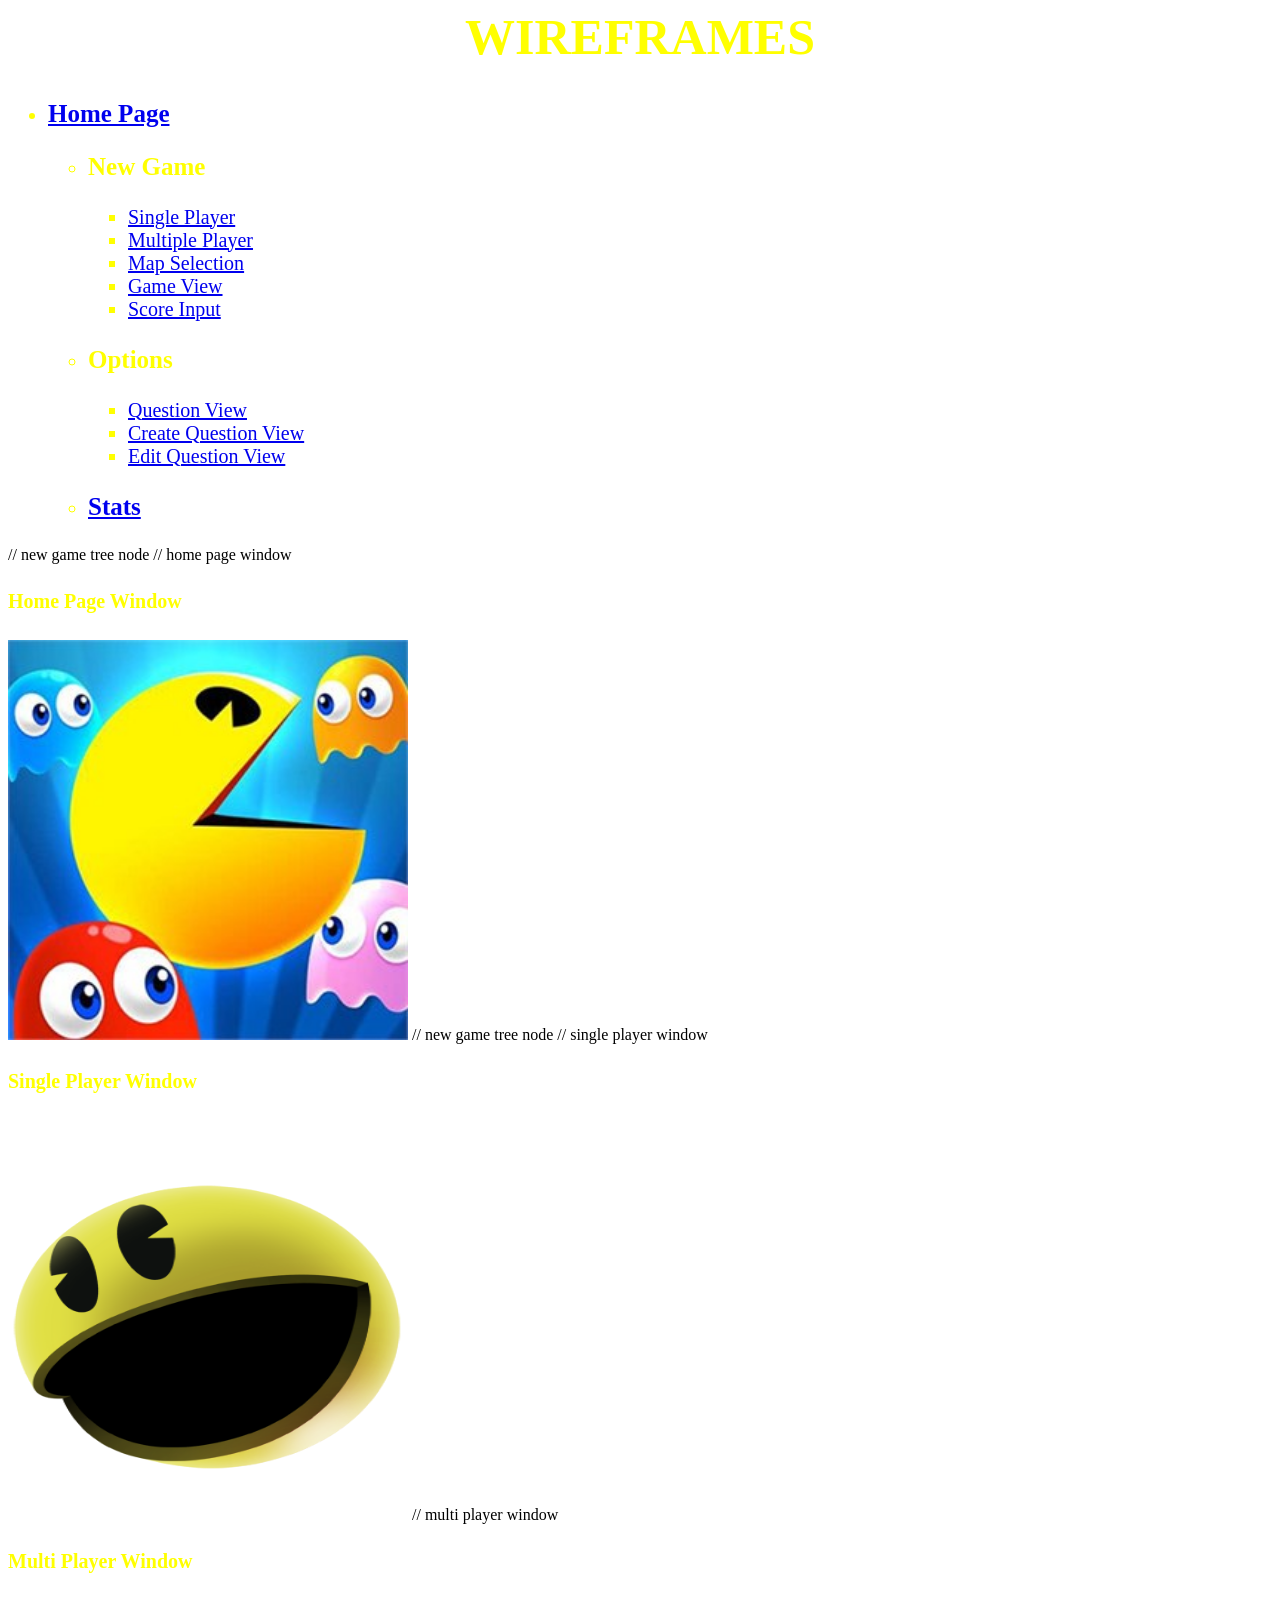
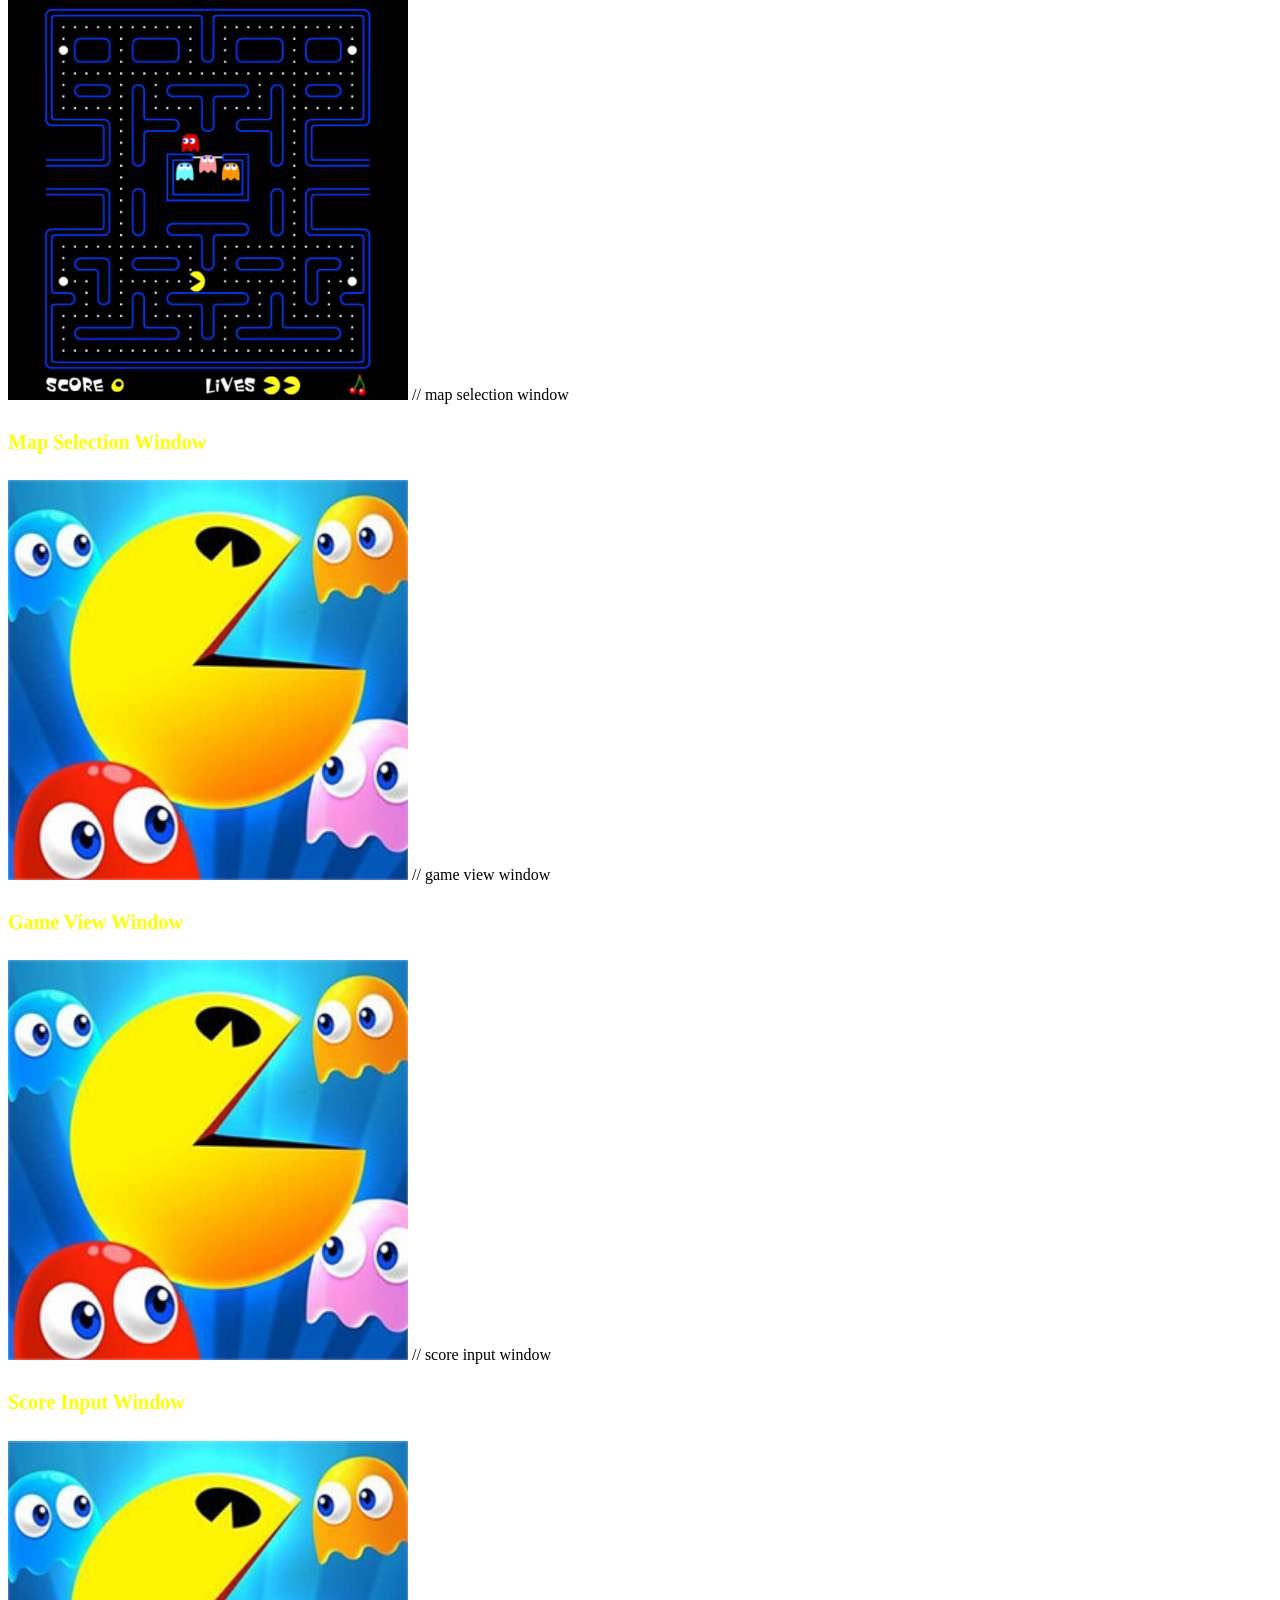
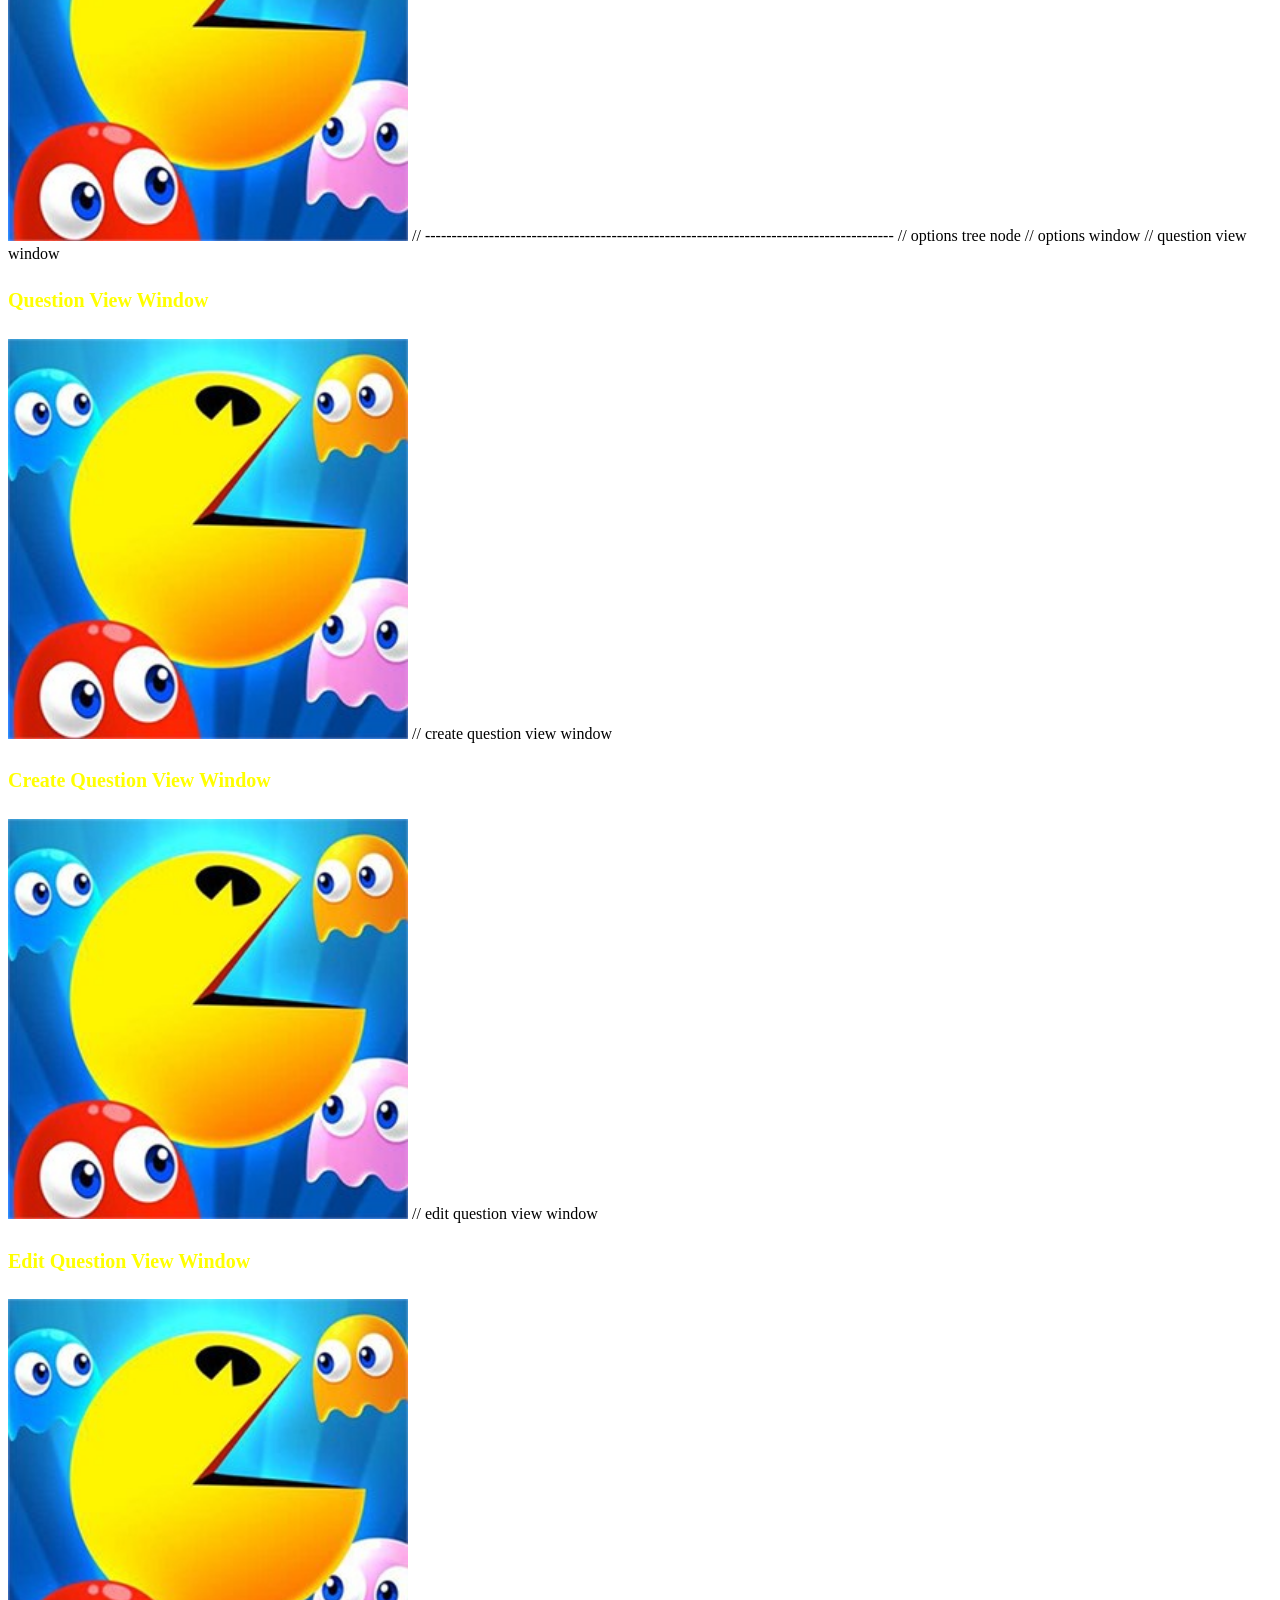
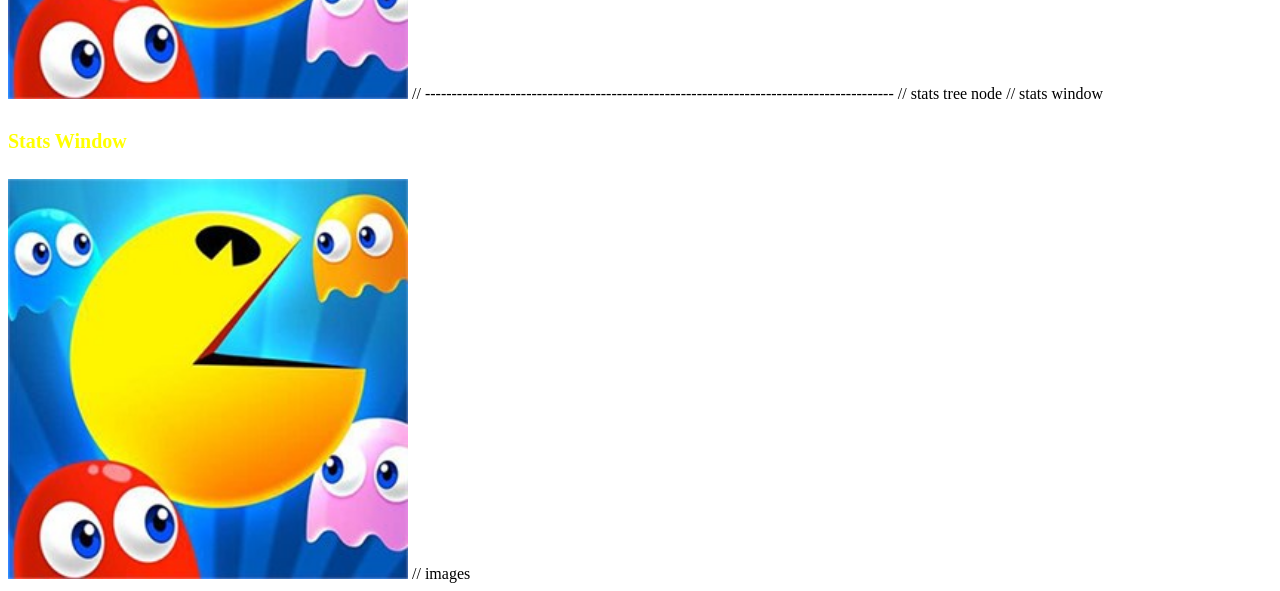
==== website/wireframes.html @ 030e6b24 "adjusted to html and css + added wireframes" ====
<html>
<body>
<style>

li, h4 {
  color: yellow;
  font-size: 20;
}

h3 {
  color: yellow;
  font-size: 25;
}

body {
  font-family: Impact;
}

h1 {
  color: yellow;
  font-size: 50px;
  text-align: center;
}

</style>
<h1>WIREFRAMES</h1>
<ul>
<li><h3><a href="#home_page_window">Home Page</a></h3>
  <ul>
    <li>
      <h3>New Game</h3>
      <ul>
        <li><a href="#single_player_window">Single Player</a></li>
        <li><a href="#multi_player_window">Multiple Player</a></li>
        <li><a href="#map_selection_window">Map Selection</a></li>
        <li><a href="#game_view_window">Game View</a></li>
        <li><a href="#score_input_window">Score Input</a></li>
      </ul>
    </li>
    <li>
      <h3>Options</h3>
      <ul>
        <li><a href="#q_view_window">Question View</a></li>
        <li><a href="#q_create_view_window">Create Question View</a></li>
        <li><a href="#q_edit_view_window">Edit Question View</a></li>
      </ul>
    </li>
    <li>
      <h3><a href="#stats_window">Stats</a></h3>
    </li>
  </ul>
</li>
</ul>

// new game tree node

// home page window
<h4><a id="home_page_window"></a>Home Page Window</h4>
<img src="./wireframes_images/home_page_window.jpg" width="400" height="400">


// new game tree node

// single player window
<h4><a id="single_player_window"></a>Single Player Window</h4>
<img src="./wireframes_images/single_player_window.png" width="400" height="400">

// multi player window
<h4><a id="multi_player_window"></a>Multi Player Window</h4>
<img src="./wireframes_images/multi_player_window.jpg" width="400" height="400">

// map selection window
<h4><a id="map_selection_window"></a>Map Selection Window</h4>
<img src="./wireframes_images/map_selection_window.jpg" width="400" height="400">

// game view window
<h4><a id="game_view_window"></a>Game View Window</h4>
<img src="./wireframes_images/game_view_window.jpg" width="400" height="400">

// score input window
<h4><a id="score_input_window"></a>Score Input Window</h4>
<img src="./wireframes_images/score_input_window.jpg" width="400" height="400">

// ----------------------------------------------------------------------------------------
// options tree node

// options window
<!-- <h4><a id="options_window"></a>Options Window</h4>
<img src="./wireframes_images/options_window.png" width="400" height="400"> -->

// question view window
<h4><a id="q_view_window"></a>Question View Window</h4>
<img src="./wireframes_images/q_view_window.jpg" width="400" height="400">

// create question view window
<h4><a id="q_create_view_window"></a>Create Question View Window</h4>
<img src="./wireframes_images/q_create_view_window.jpg" width="400" height="400">

// edit question view window
<h4><a id="q_edit_view_window"></a>Edit Question View Window</h4>
<img src="./wireframes_images/q_edit_view_window.jpg" width="400" height="400">


// ----------------------------------------------------------------------------------------
// stats tree node

// stats window
<h4><a id="stats_window"></a>Stats Window</h4>
<img src="./wireframes_images/stats_window.jpg" width="400" height="400">


// images


</body>
</html>
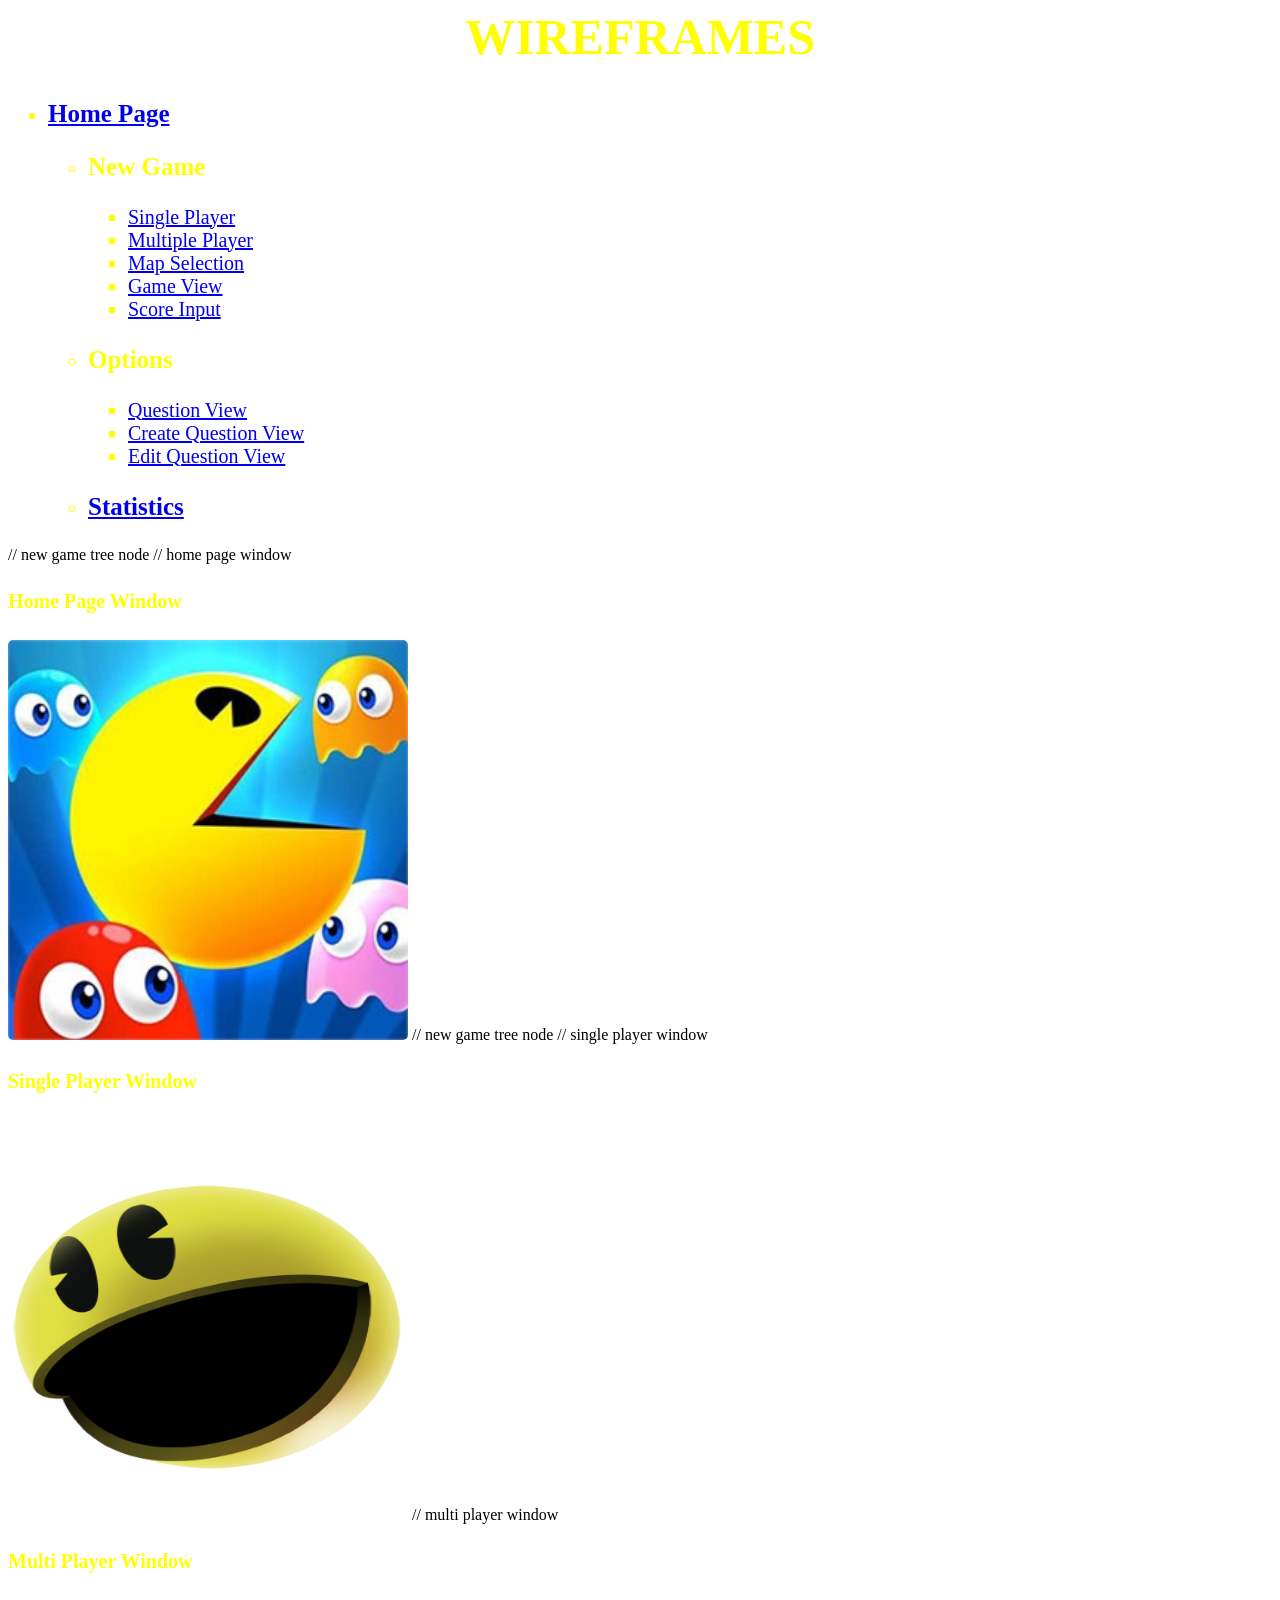
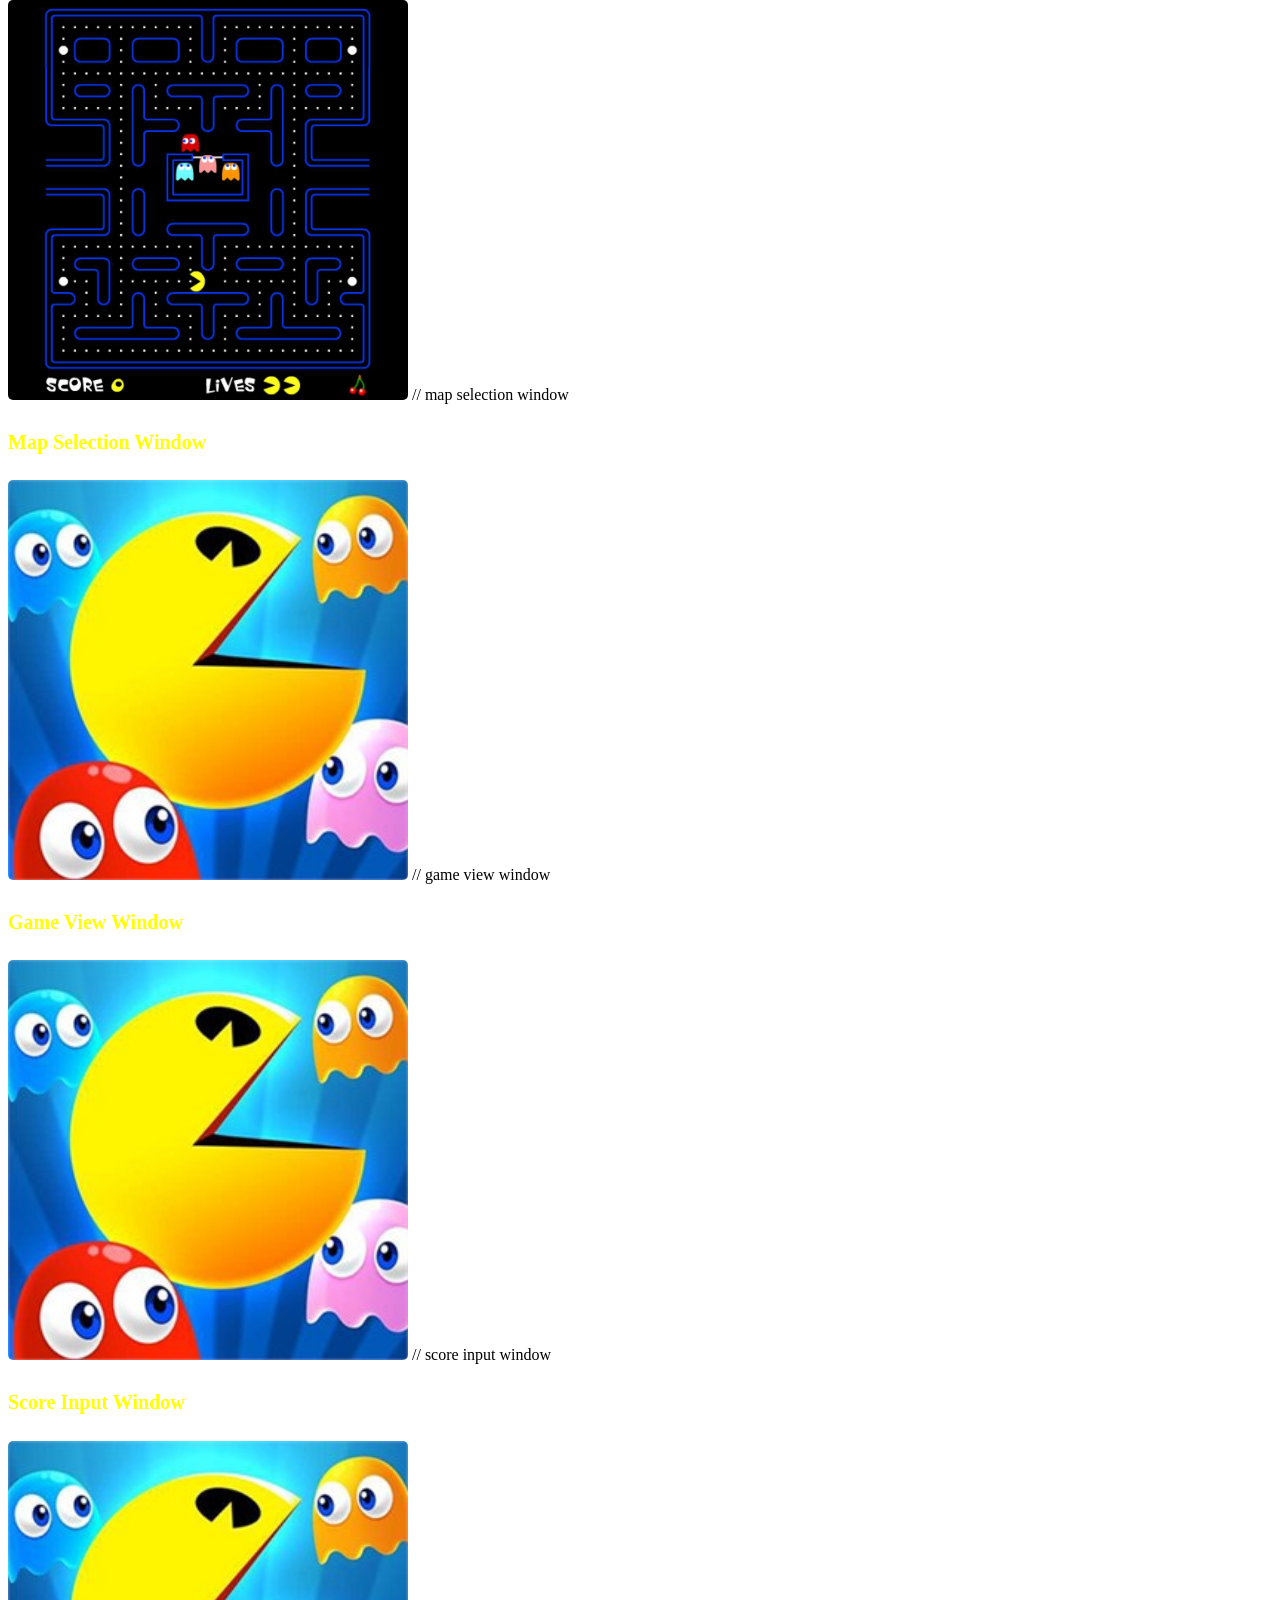
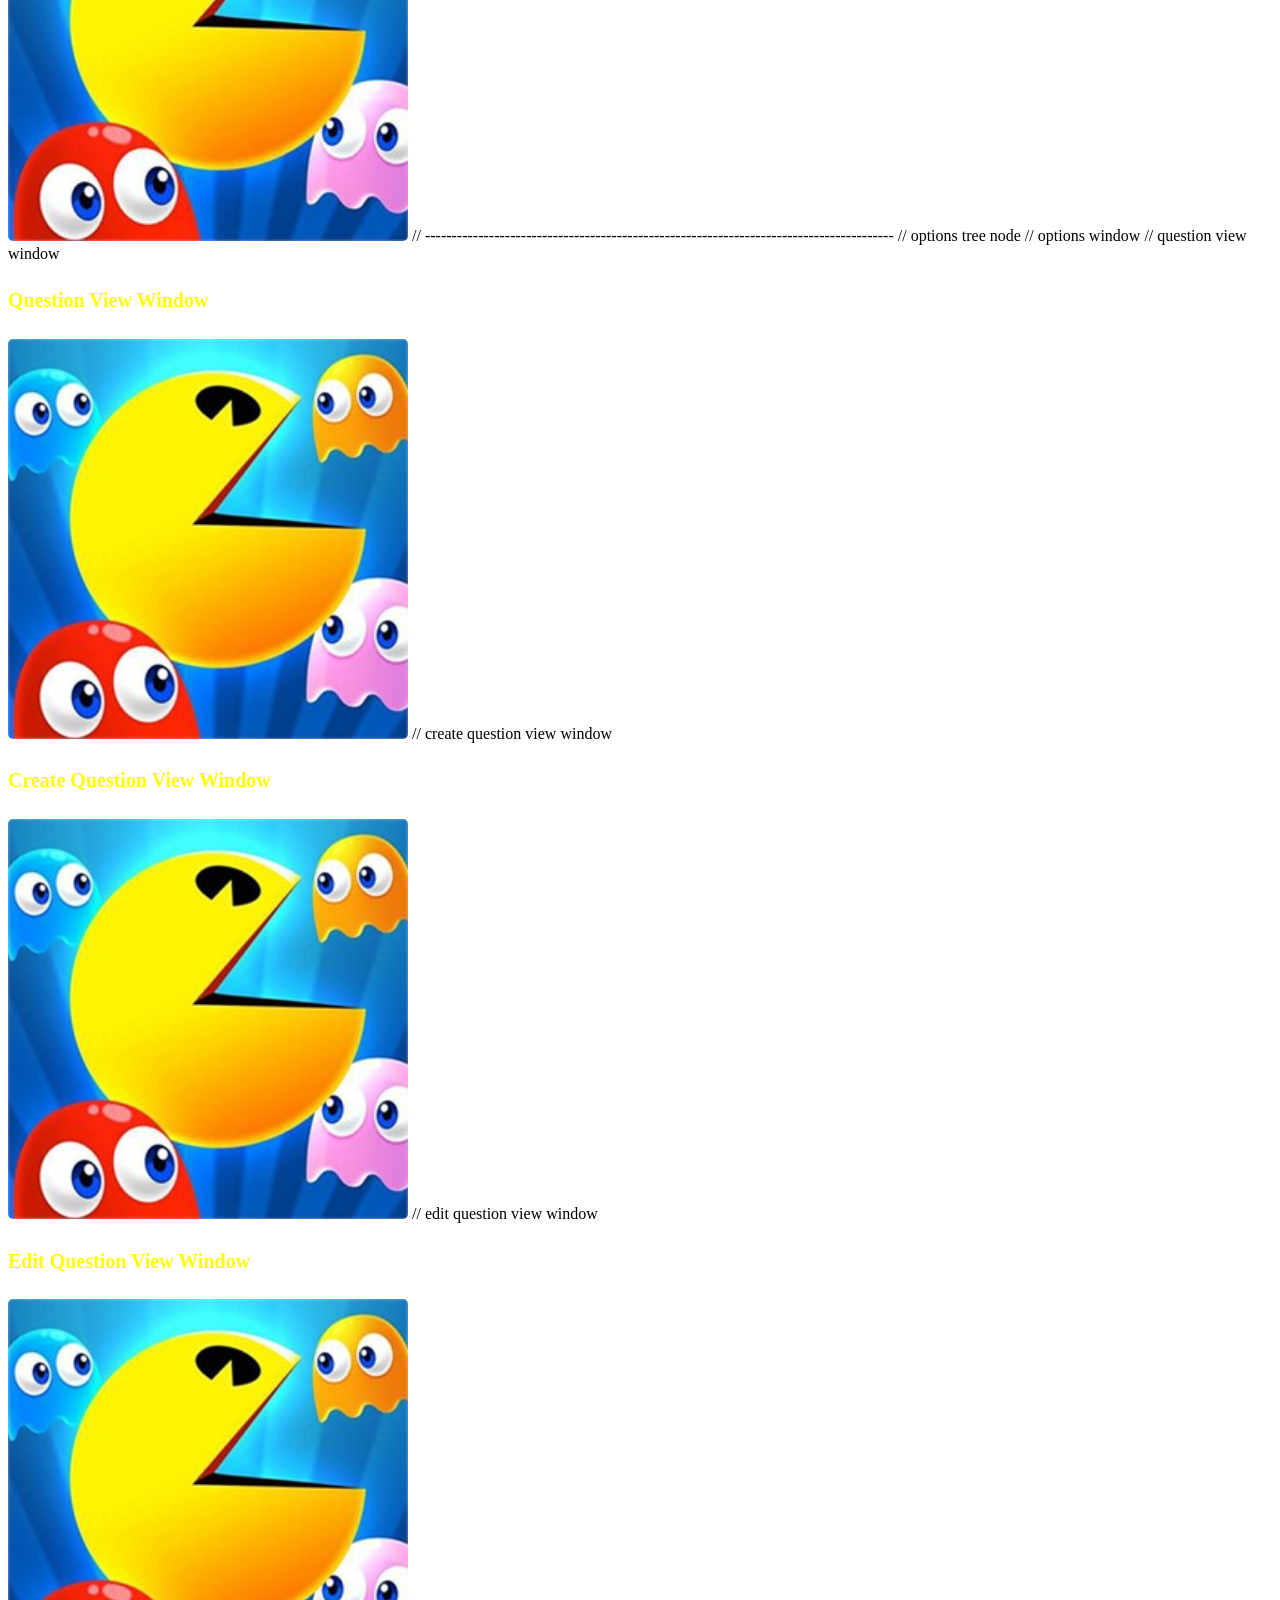
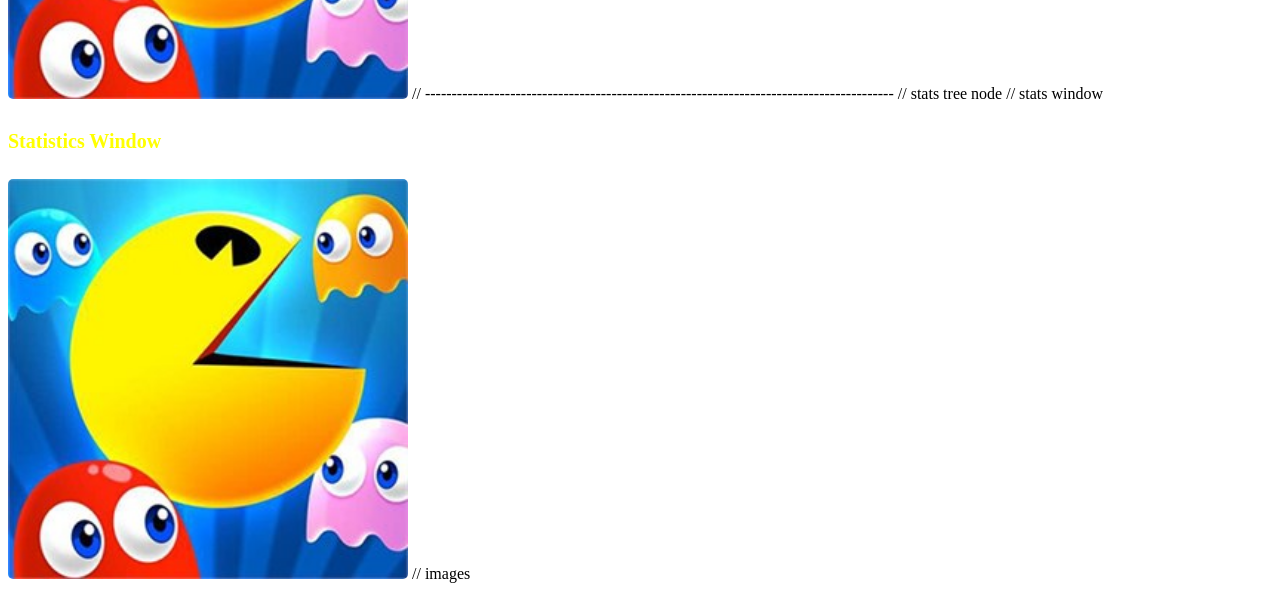
==== commit 015fd9b6: "adjusted field" ====
--- a/website/wireframes.html
+++ b/website/wireframes.html
@@ -20,6 +20,9 @@
   color: yellow;
   font-size: 50px;
   text-align: center;
+}
+img {
+  border-radius: 5px;
 }
 
 </style>
@@ -46,7 +49,7 @@
       </ul>
     </li>
     <li>
-      <h3><a href="#stats_window">Stats</a></h3>
+      <h3><a href="#stats_window">Statistics</a></h3>
     </li>
   </ul>
 </li>
@@ -105,7 +108,7 @@
 // stats tree node
 
 // stats window
-<h4><a id="stats_window"></a>Stats Window</h4>
+<h4><a id="stats_window"></a>Statistics Window</h4>
 <img src="./wireframes_images/stats_window.jpg" width="400" height="400">
 
 
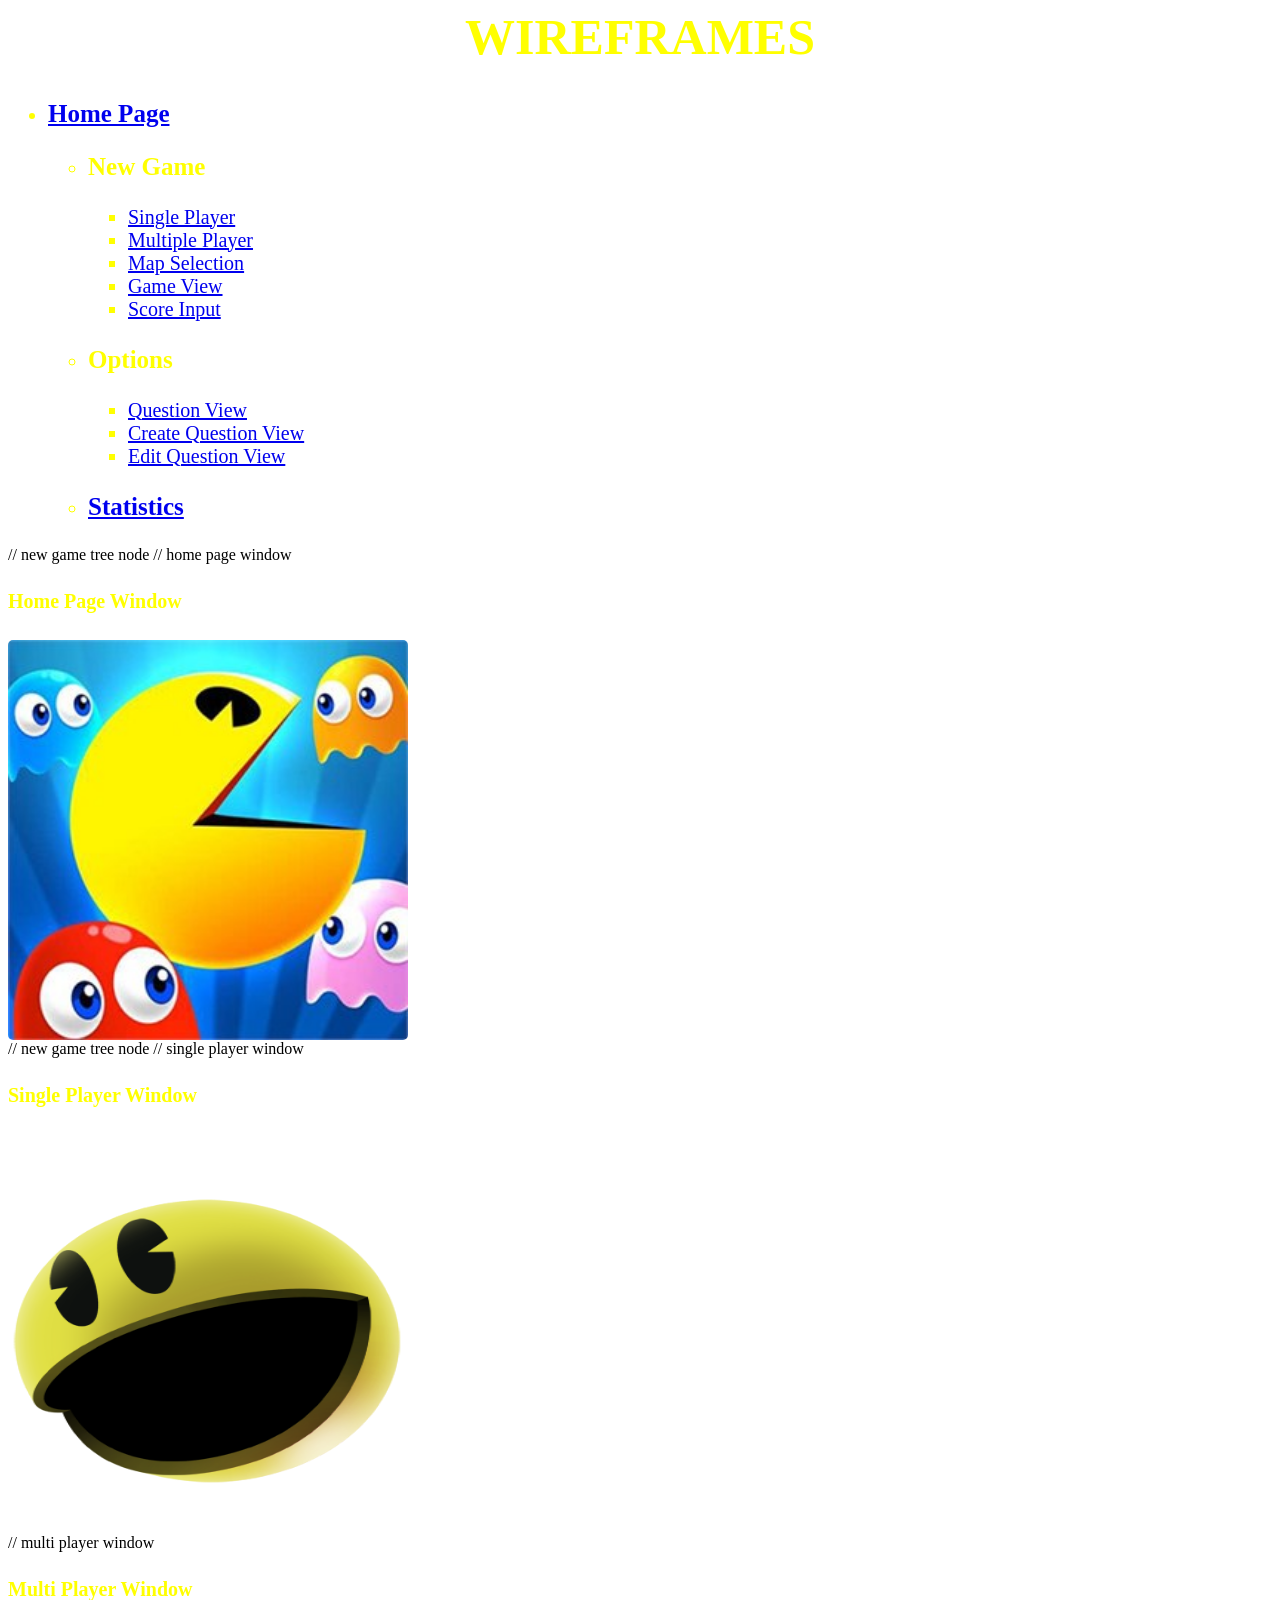
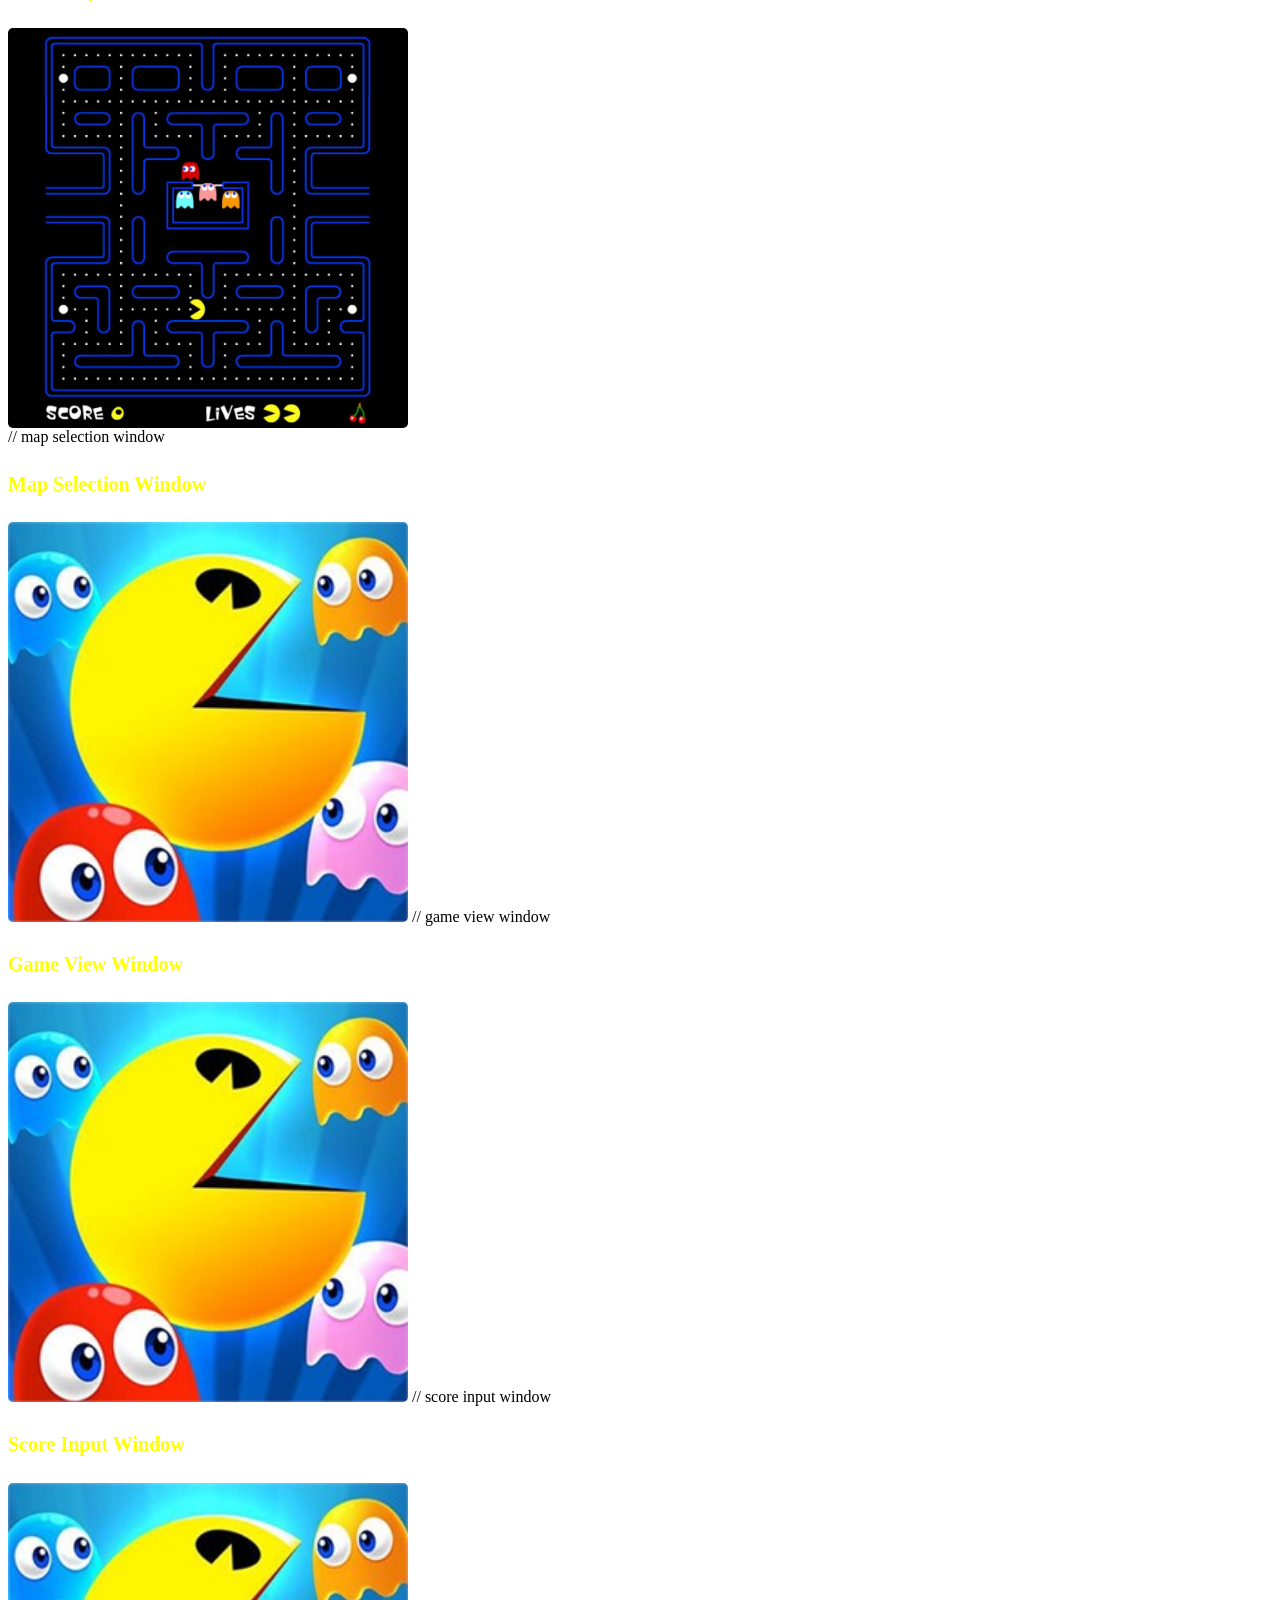
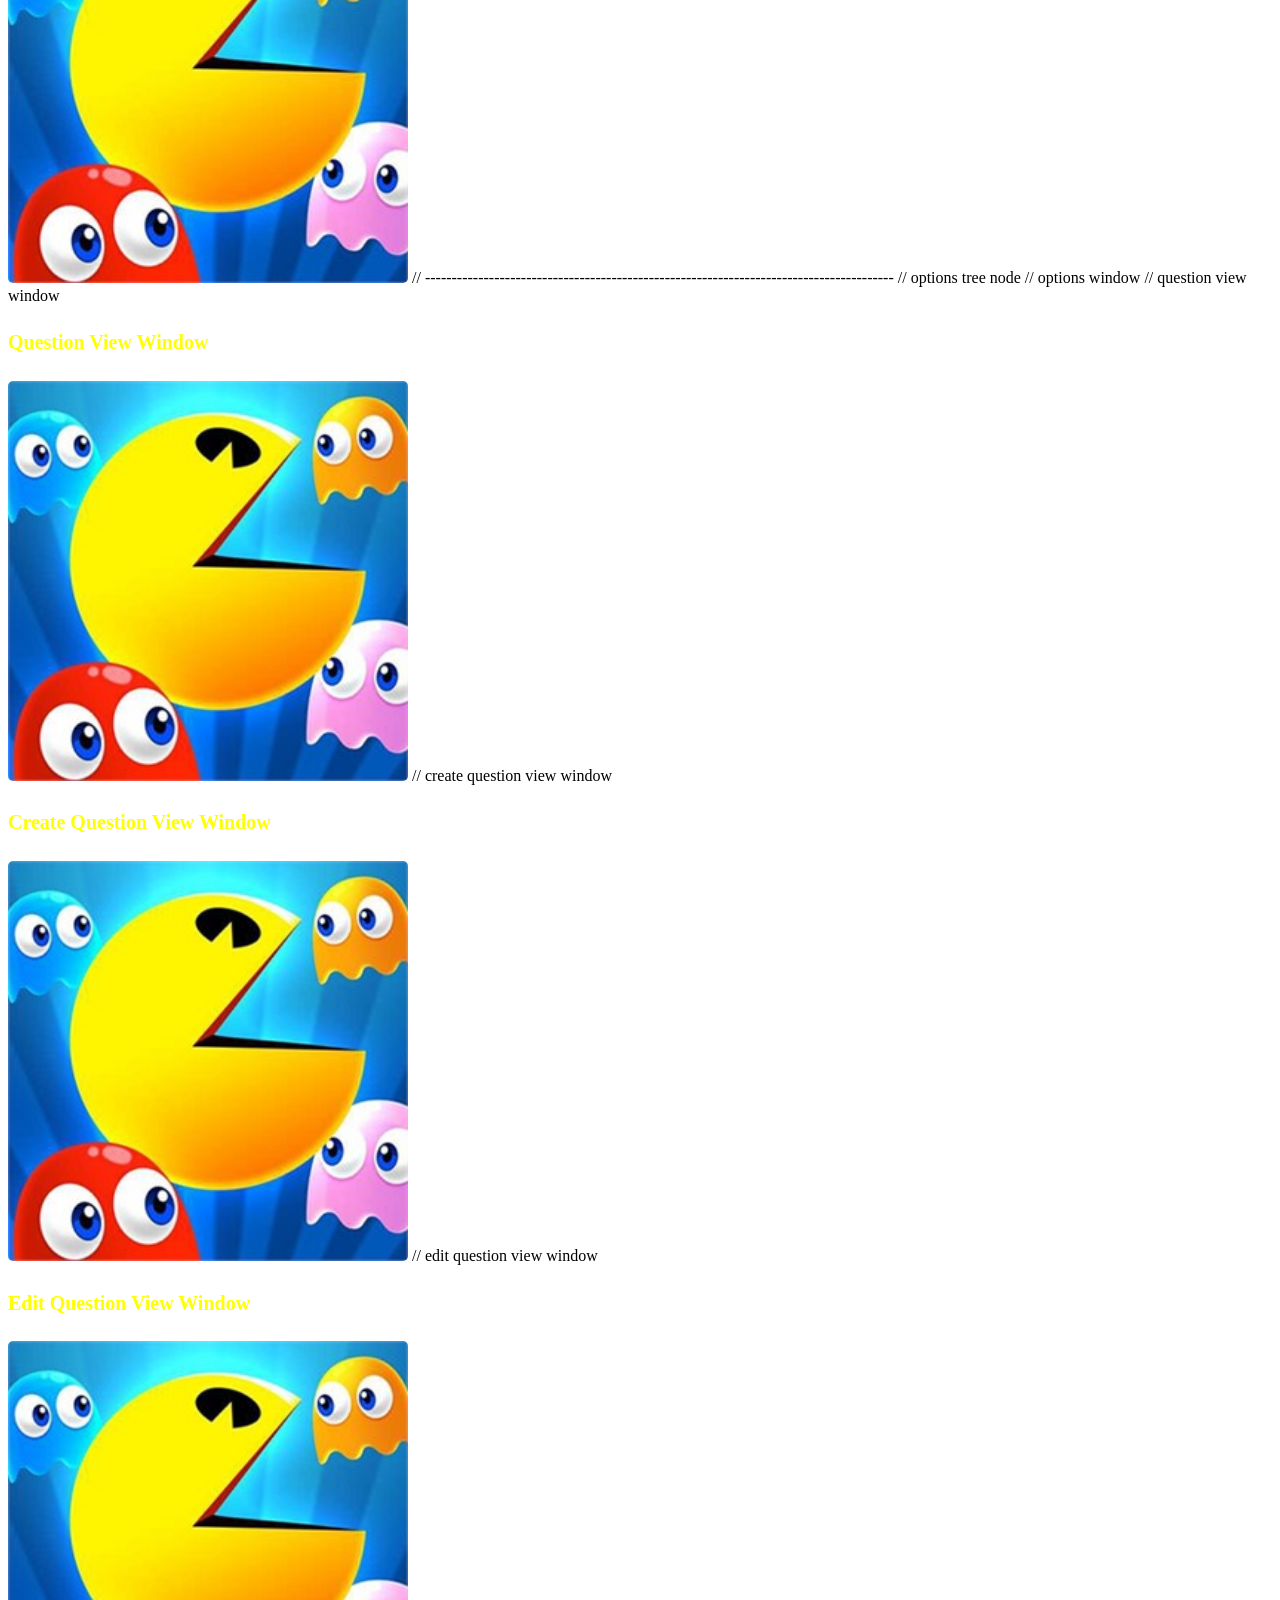
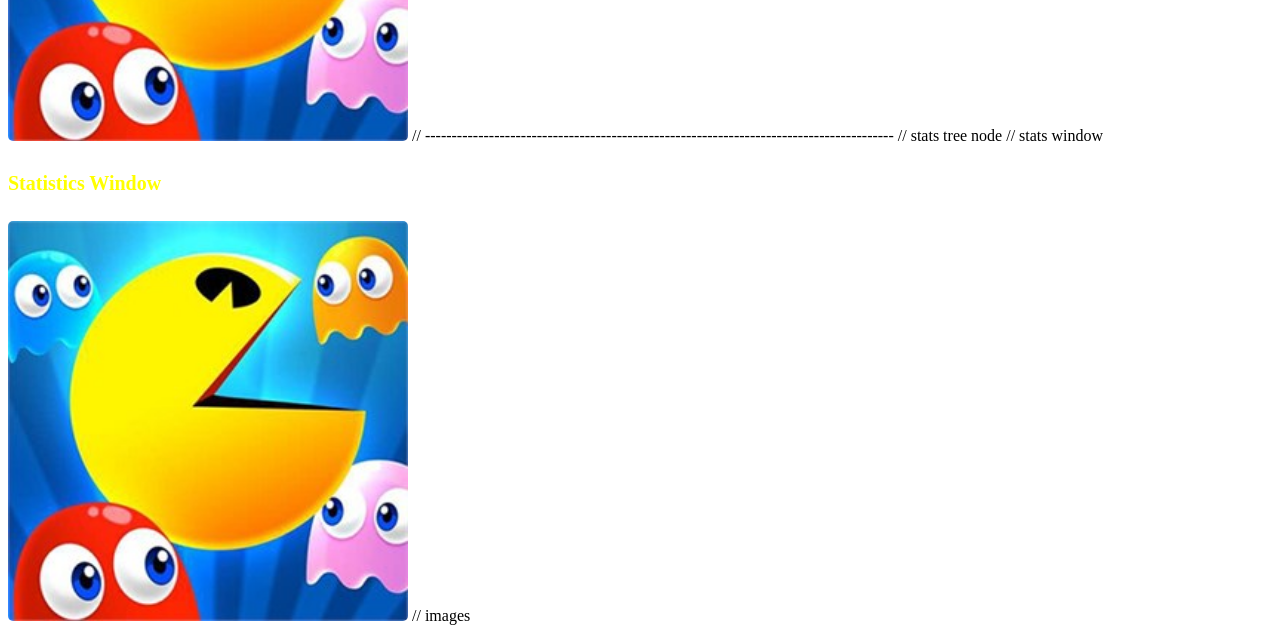
==== commit 90102822: "changed the wireframes link" ====
--- a/website/wireframes.html
+++ b/website/wireframes.html
@@ -23,6 +23,14 @@
 }
 img {
   border-radius: 5px;
+}
+p {
+  color: white;
+  font-size: 20;
+  padding-left: 30px;
+}
+div {
+  display: flex;
 }
 
 </style>
@@ -59,18 +67,27 @@
 
 // home page window
 <h4><a id="home_page_window"></a>Home Page Window</h4>
-<img src="./wireframes_images/home_page_window.jpg" width="400" height="400">
-
+<div>
+  <img src="./wireframes_images/home_page_window.jpg" width="400" height="400">
+  <p>bla bla</p>
+</div>
 
 // new game tree node
 
 // single player window
 <h4><a id="single_player_window"></a>Single Player Window</h4>
-<img src="./wireframes_images/single_player_window.png" width="400" height="400">
+<div>
+  <img src="./wireframes_images/single_player_window.png" width="400" height="400">
+  <p>bla bla</p>
+</div>
+
 
 // multi player window
 <h4><a id="multi_player_window"></a>Multi Player Window</h4>
-<img src="./wireframes_images/multi_player_window.jpg" width="400" height="400">
+<div>
+  <img src="./wireframes_images/multi_player_window.jpg" width="400" height="400">
+  <p>bla bla</p>
+</div>
 
 // map selection window
 <h4><a id="map_selection_window"></a>Map Selection Window</h4>
